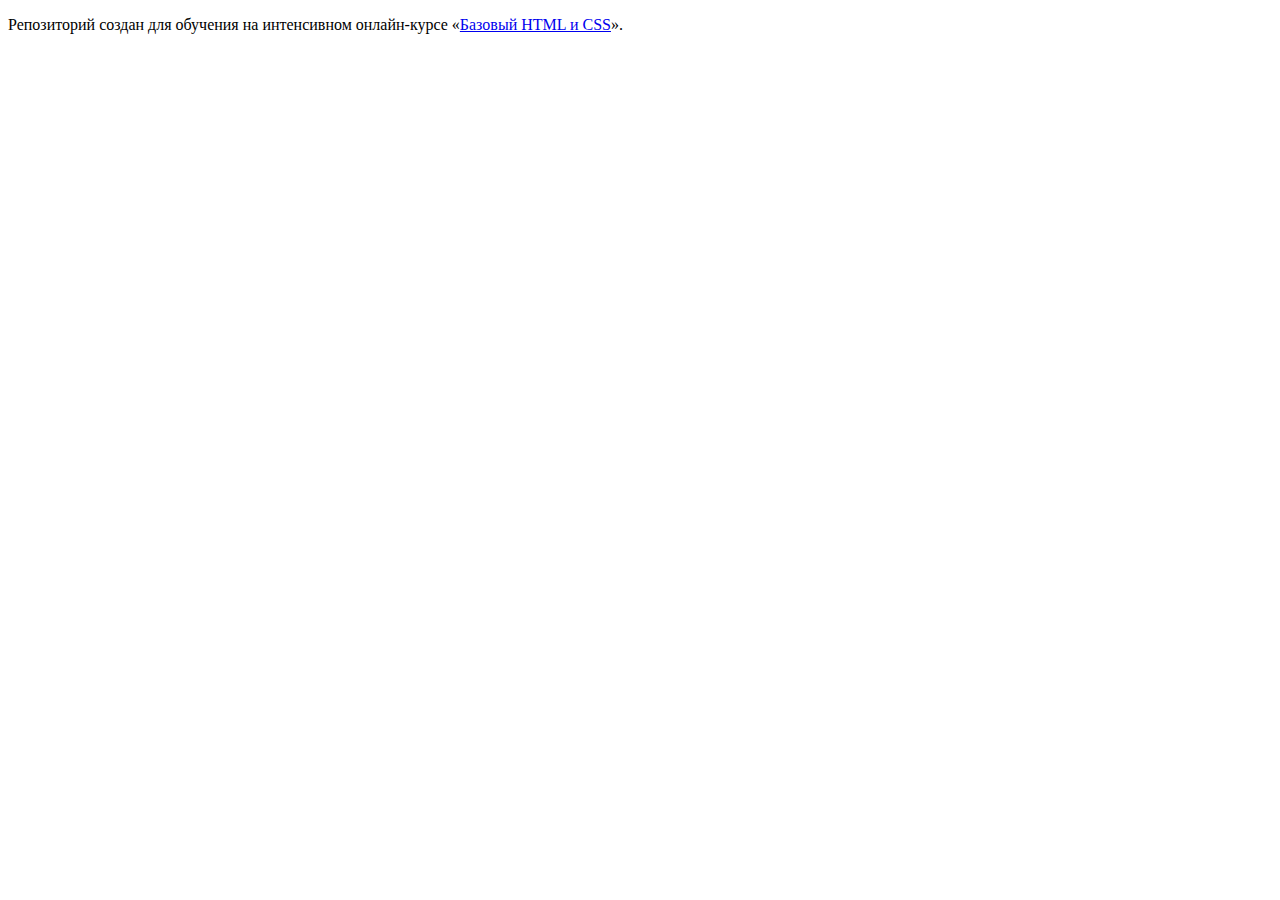
==== index.html @ 75025286 ":hatching_chick:" ====
<!DOCTYPE html>
<html lang="ru">
  <head>
    <meta charset="utf-8">
    <title>HTML Academy: Нёрдс</title>
  </head>
  <body>

    <p>Репозиторий создан для обучения на интенсивном онлайн‑курсе «<a href="https://htmlacademy.ru/intensive/htmlcss">Базовый HTML и CSS</a>».</p>

  </body>
</html>
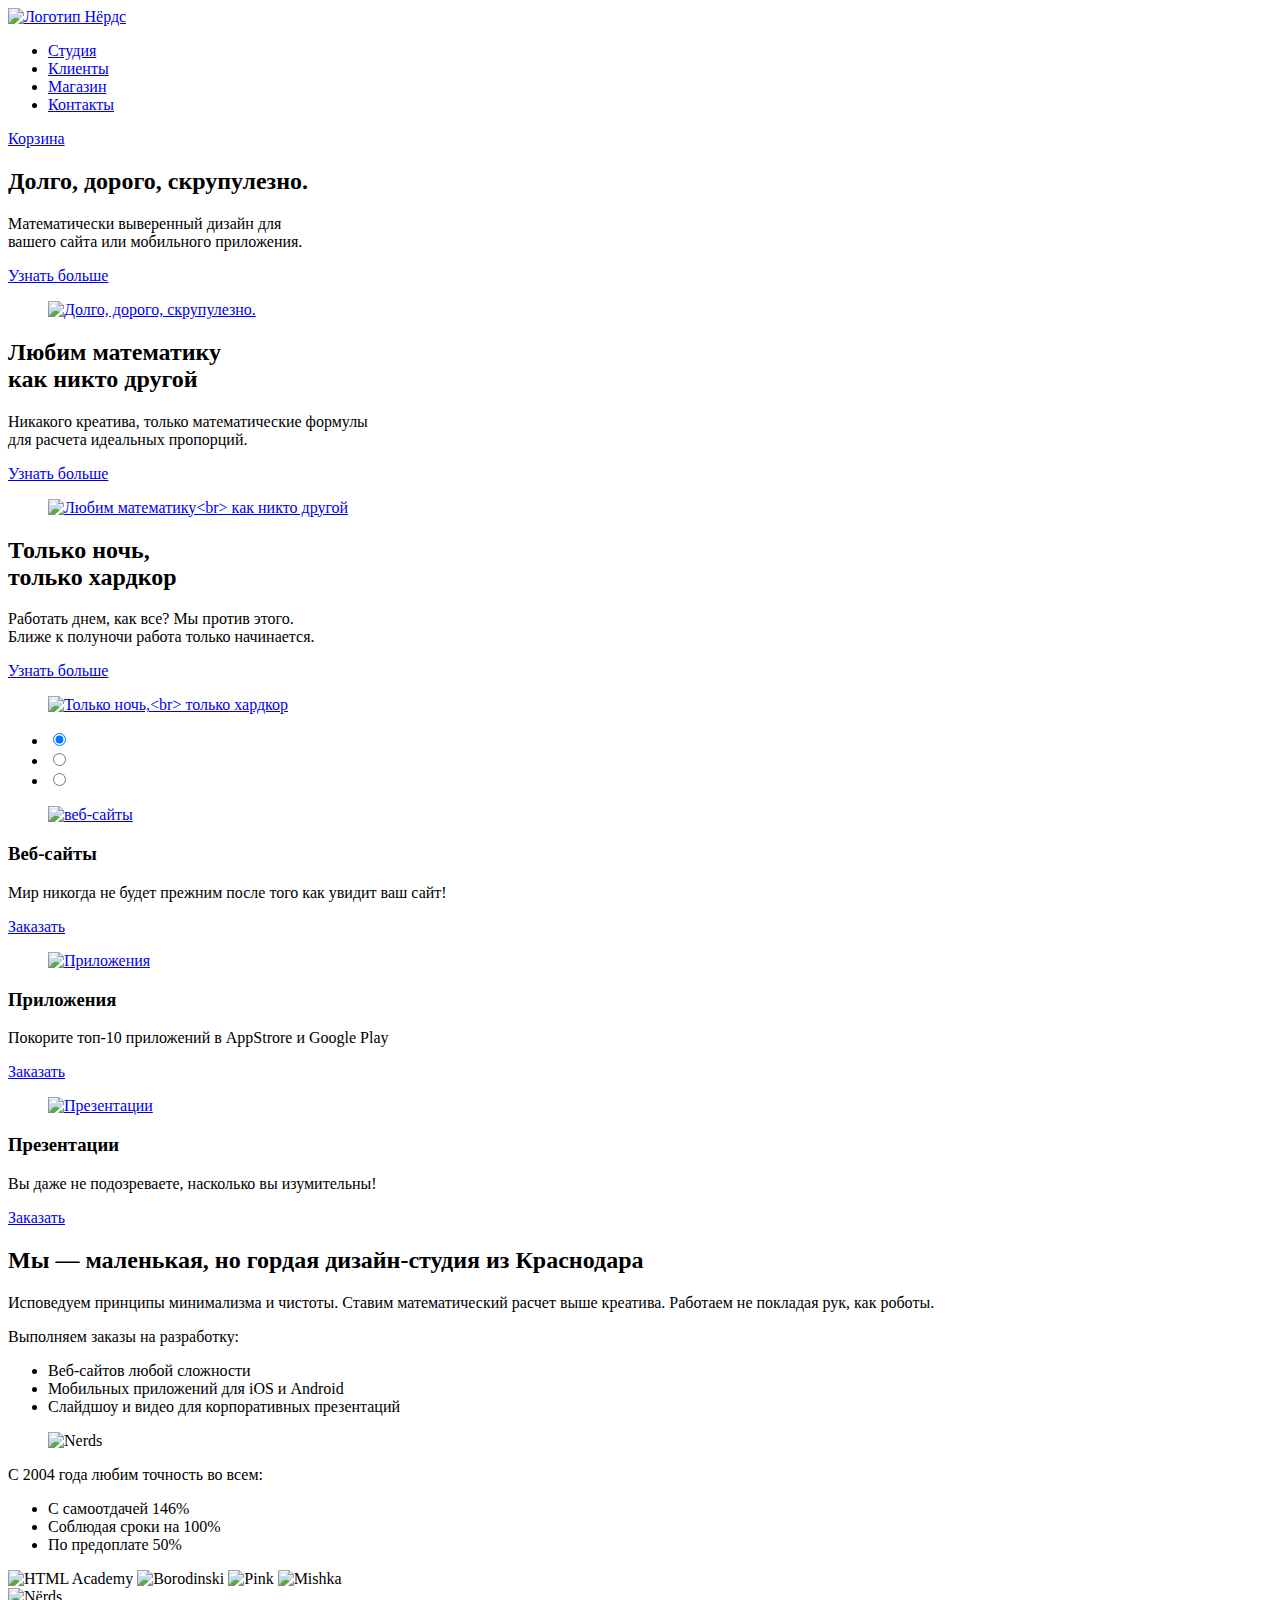
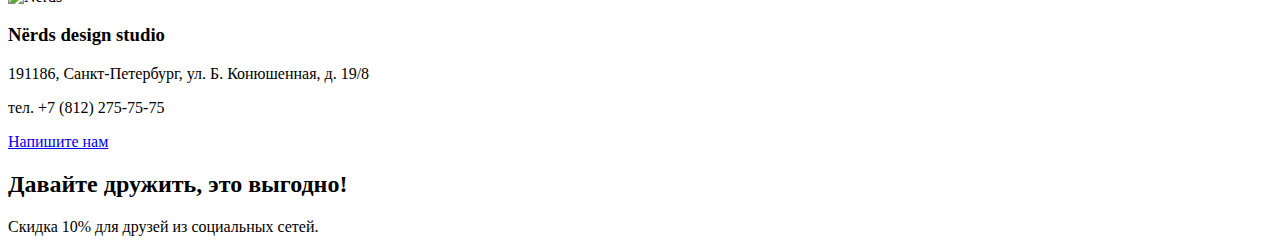
==== commit 8e1ce553: "Разметка" ====
--- a/index.html
+++ b/index.html
@@ -1,4 +1,4 @@
-<!DOCTYPE html>
+﻿<!DOCTYPE html>
 <html lang="ru">
   <head>
     <meta charset="utf-8">
@@ -6,7 +6,147 @@
   </head>
   <body>
 
-    <p>Репозиторий создан для обучения на интенсивном онлайн‑курсе «<a href="https://htmlacademy.ru/intensive/htmlcss">Базовый HTML и CSS</a>».</p>
+  <header class="main-header">
+      <div class="container">
+        <nav class="main-navigation">
+          <div class="logo">
+            <a href="#"><img src="http://placehold.it/500x150" alt="Логотип Нёрдс"></a>
+          </div>
+          <ul class="navbar">
+            <li class="navbar-nav-item"><a class="navbar-nav-link" href="#">Студия</a></li>
+            <li class="navbar-nav-item"><a class="navbar-nav-link" href="#">Клиенты</a></li>
+            <li class="navbar-nav-item"><a class="navbar-nav-link" href="#">Магазин</a></li>
+            <li class="navbar-nav-item"><a class="navbar-nav-link" href="#">Контакты</a></li>
+          </ul>
+        </nav>
 
-  </body>
-</html>
+        <div class="user-block">
+          <a class="basket" href="#">Корзина</a>
+        </div>
+      </div>
+
+      <div class="slider">
+        <div class="slider-block">
+          <h2 class="slider-header">Долго, дорого, скрупулезно.</h2>
+          <p class="slider-info">Математически выверенный дизайн для<br> вашего сайта или мобильного приложения.</p>
+          <a class="slider-btn" href="#">Узнать больше</a>
+          <figure class="slider-img">
+            <a class="slider-img-link" href="#"><img src="http://placehold.it/500x150" alt="Долго, дорого, скрупулезно."></a>
+          </figure>
+        </div>
+
+        <div class="slider-block">
+          <h2 class="slider-header">Любим математику<br> как никто другой</h2>
+          <p class="slider-info">Никакого креатива, только математические формулы<br> для расчета идеальных пропорций.</p>
+          <a class="slider-btn" href="#">Узнать больше</a>
+          <figure class="slider-img">
+            <a class="slider-img-link" href="#"><img src="http://placehold.it/500x150" alt="Любим математику<br> как никто другой"></a>
+          </figure>
+        </div>
+
+        <div class="slider-block">
+          <h2 class="slider-header">Только ночь,<br> только хардкор</h2>
+          <p class="slider-info">Работать днем, как все? Мы против этого.<br>Ближе к полуночи работа только начинается.</p>
+          <a class="slider-btn" href="#">Узнать больше</a>
+          <figure class="slider-img">
+            <a class="slider-img-link" href="#"><img src="http://placehold.it/500x150" alt="Только ночь,<br> только хардкор"></a>
+          </figure>
+        </div>
+      </div>
+
+      <div class="slider-controls">
+        <ul class="slider-controls-all">
+          <li class="slider-controls-slide1"><input id="slide1" type="radio" name="cat-radio" checked><label for="slide1"></label></li>
+          <li class="slider-controls-slide2"><input id="slide2" type="radio" name="cat-radio"><label for="slide2"></label></li>
+          <li class="slider-controls-slide3"><input id="slide3" type="radio" name="cat-radio"><label for="slide3"></label></li>
+        </ul>
+      </div>
+
+    </header>
+
+    <main class="container">
+      <div class="catalog">
+        <div class="catalog-item">
+          <figure class="catalog-item-image">
+            <a href="#"><img src="http://placehold.it/150x100" alt="веб-сайты"></a>
+          </figure>
+          <h3>Веб-сайты</h3>
+          <p>Мир никогда не будет прежним после того как увидит ваш сайт!</p>
+          <a href="#" class="btn-catalog">Заказать</a>
+        </div>
+        <div class="catalog-item">
+          <figure class="catalog-item-image">
+            <a href="#"><img src="http://placehold.it/150x100" alt="Приложения"></a>
+          </figure>
+          <h3>Приложения</h3>
+          <p>Покорите топ-10 приложений в AppStrore и Google Play</p>
+          <a href="#" class="btn-catalog">Заказать</a>
+        </div>
+        <div class="catalog-item">
+          <figure class="catalog-item-image">
+            <a href="#"><img src="http://placehold.it/150x100" alt="Презентации"></a>
+          </figure>
+          <h3>Презентации</h3>
+          <p>Вы даже не подозреваете, насколько вы изумительны!</p>
+          <a href="#" class="btn-catalog">Заказать</a>
+        </div>
+      </div>
+
+      <div class="middle">
+        <div class="middle-left">
+          <h2>Мы — маленькая, но гордая дизайн-студия из Краснодара</h2>
+          <p>Исповедуем принципы минимализма и чистоты. Ставим математический расчет выше креатива. Работаем не покладая рук, как роботы.</p>
+          <p>Выполняем заказы на разработку:</p>
+          <ul class="middle-left-list">
+            <li>Веб-сайтов любой сложности</li>
+            <li>Мобильных приложений для iOS и Android</li>
+            <li>Слайдшоу и видео для корпоративных презентаций</li>
+          </ul>
+        </div>
+        <div class="middle-right">
+          <figure class="middle-right-image">
+            <img src="http://placehold.it/150x100" alt="Nerds">
+          </figure>
+          <p>С 2004 года любим точность во всем:</p>
+          <ul class="detail-list">
+            <li>С самоотдачей 146%</li>
+            <li>Соблюдая сроки на 100%</li>
+            <li>По предоплате 50%</li>
+          </ul>
+        </div>
+      </div>
+
+      <div class="brands">
+        <a><img src="http://placehold.it/150x100" alt="HTML Academy"></a>
+        <a><img src="http://placehold.it/150x100" alt="Borodinski"></a>
+        <a><img src="http://placehold.it/150x100" alt="Pink"></a>
+        <a><img src="http://placehold.it/150x100" alt="Mishka"></a>
+      </div>
+
+</main>
+
+<footer>
+
+    <div class="footer-map">
+      <img class="map" src="http://placehold.it/500x100" alt="Nёrds">
+    </div>
+
+      <div class="contacts">
+        <h3 class="contacts-header">Nёrds design studio</h3>
+        <p class="contacts-info">191186, Санкт-Петербург, ул. Б. Конюшенная, д. 19/8 </p>
+        <p class="contacts-info">тел. +7 (812) 275-75-75</p>
+        <a href="#" class="btn-contacts">Напишите нам</a>
+      </div>
+
+      <div class="bottom-social">
+        <a class="social-link" href="#"></a>
+        <a class="social-link" href="#"></a>
+        <a class="social-link" href="#"></a>
+      </div>
+      <div class="bottom-text">
+        <h2>Давайте дружить, это выгодно!</h2>
+        <p>Скидка 10% для друзей из социальных сетей.</p>
+      </div>
+
+</footer>
+</body>
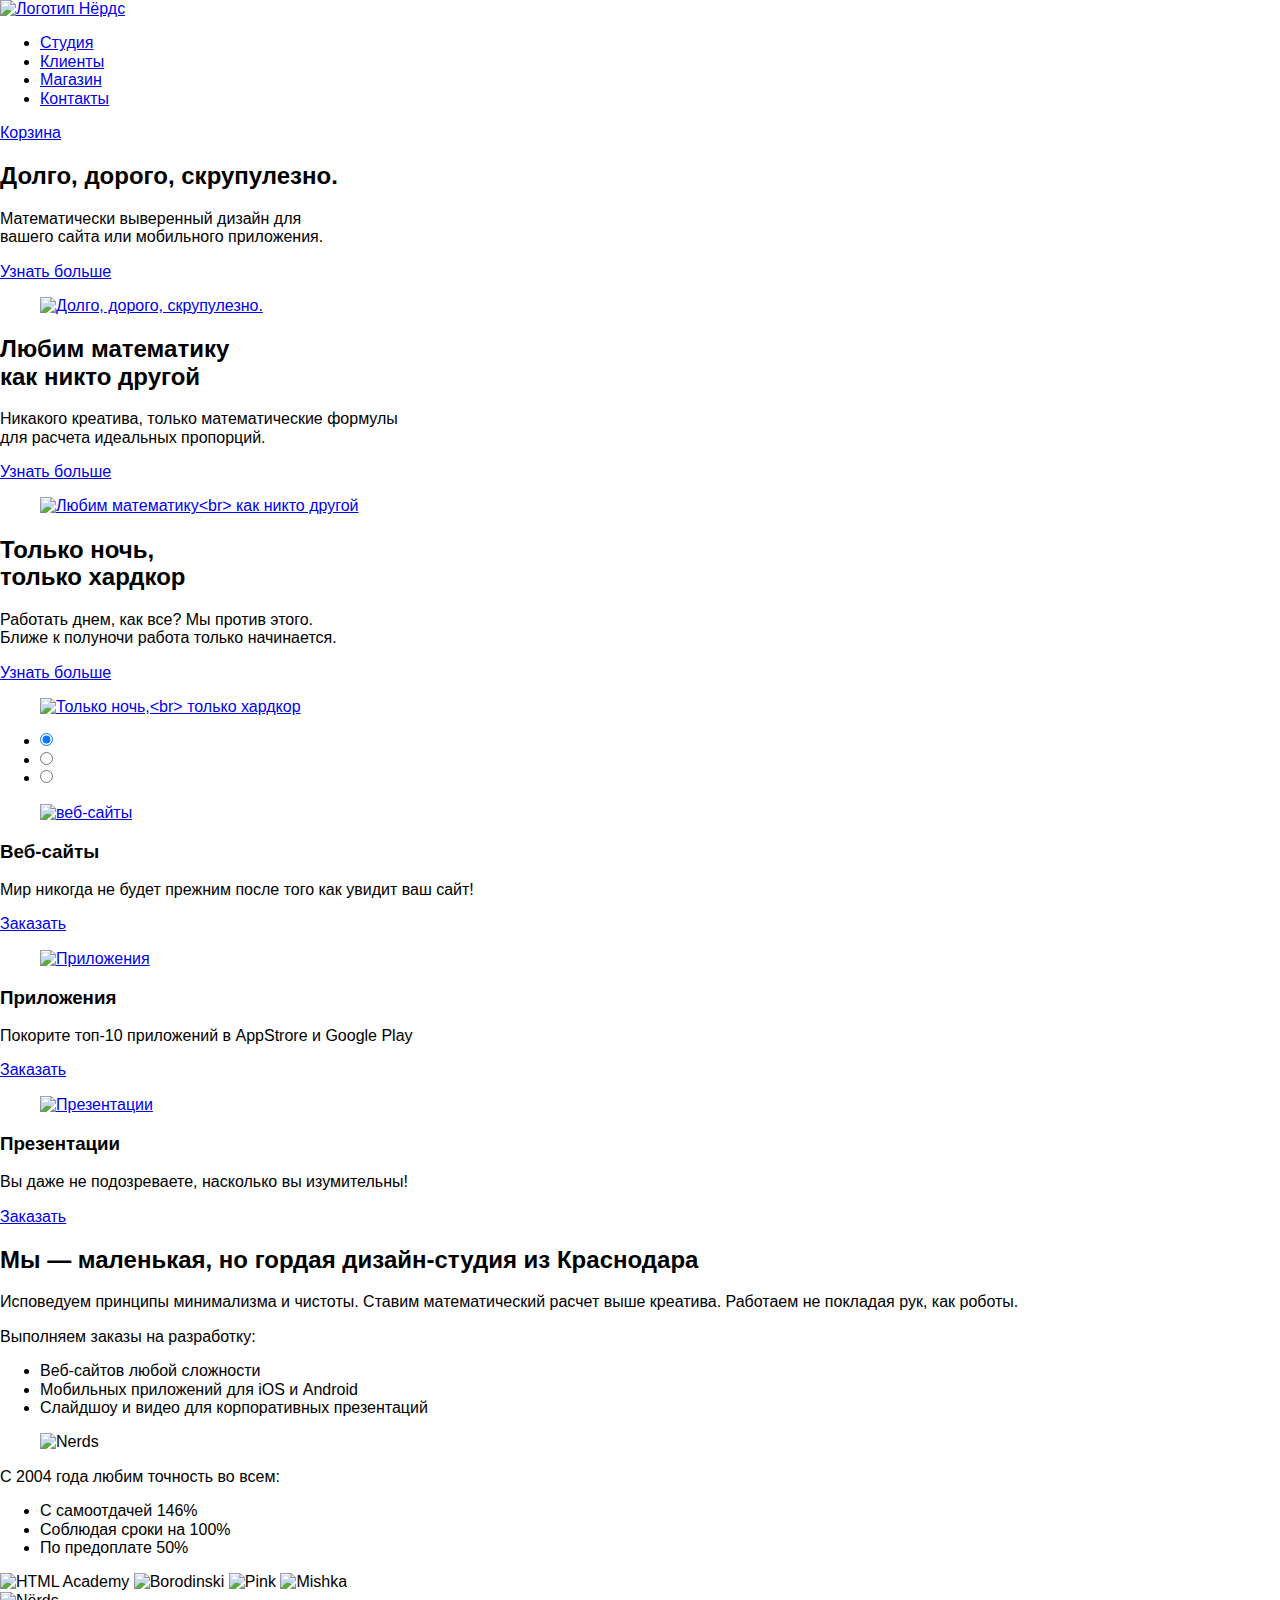
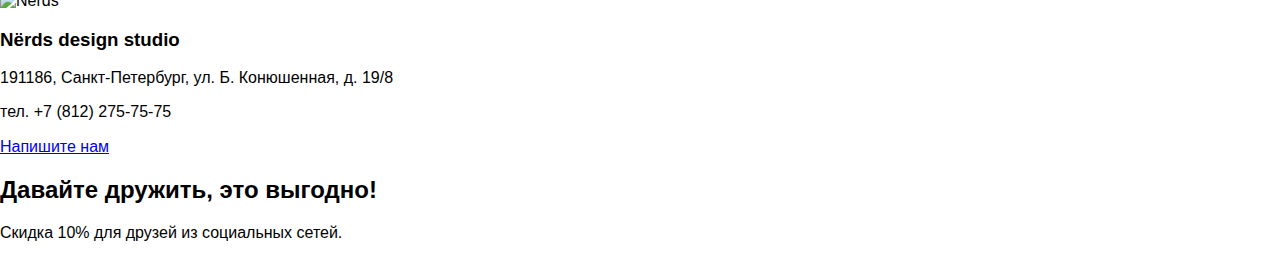
==== commit fa4fb977: "Разметка" ====
--- a/index.html
+++ b/index.html
@@ -3,6 +3,8 @@
   <head>
     <meta charset="utf-8">
     <title>HTML Academy: Нёрдс</title>
+    <link href="css/normalize.css" rel="stylesheet">
+    <link href="css/style.css" rel="stylesheet">
   </head>
   <body>
 
@@ -117,10 +119,10 @@
       </div>
 
       <div class="brands">
-        <a><img src="http://placehold.it/150x100" alt="HTML Academy"></a>
-        <a><img src="http://placehold.it/150x100" alt="Borodinski"></a>
-        <a><img src="http://placehold.it/150x100" alt="Pink"></a>
-        <a><img src="http://placehold.it/150x100" alt="Mishka"></a>
+        <a class="brands-item"><img src="http://placehold.it/150x100" alt="HTML Academy"></a>
+        <a class="brands-item"><img src="http://placehold.it/150x100" alt="Borodinski"></a>
+        <a class="brands-item"><img src="http://placehold.it/150x100" alt="Pink"></a>
+        <a class="brands-item"><img src="http://placehold.it/150x100" alt="Mishka"></a>
       </div>
 
 </main>
--- a/css/style.css
+++ b/css/style.css
@@ -0,0 +1 @@
+﻿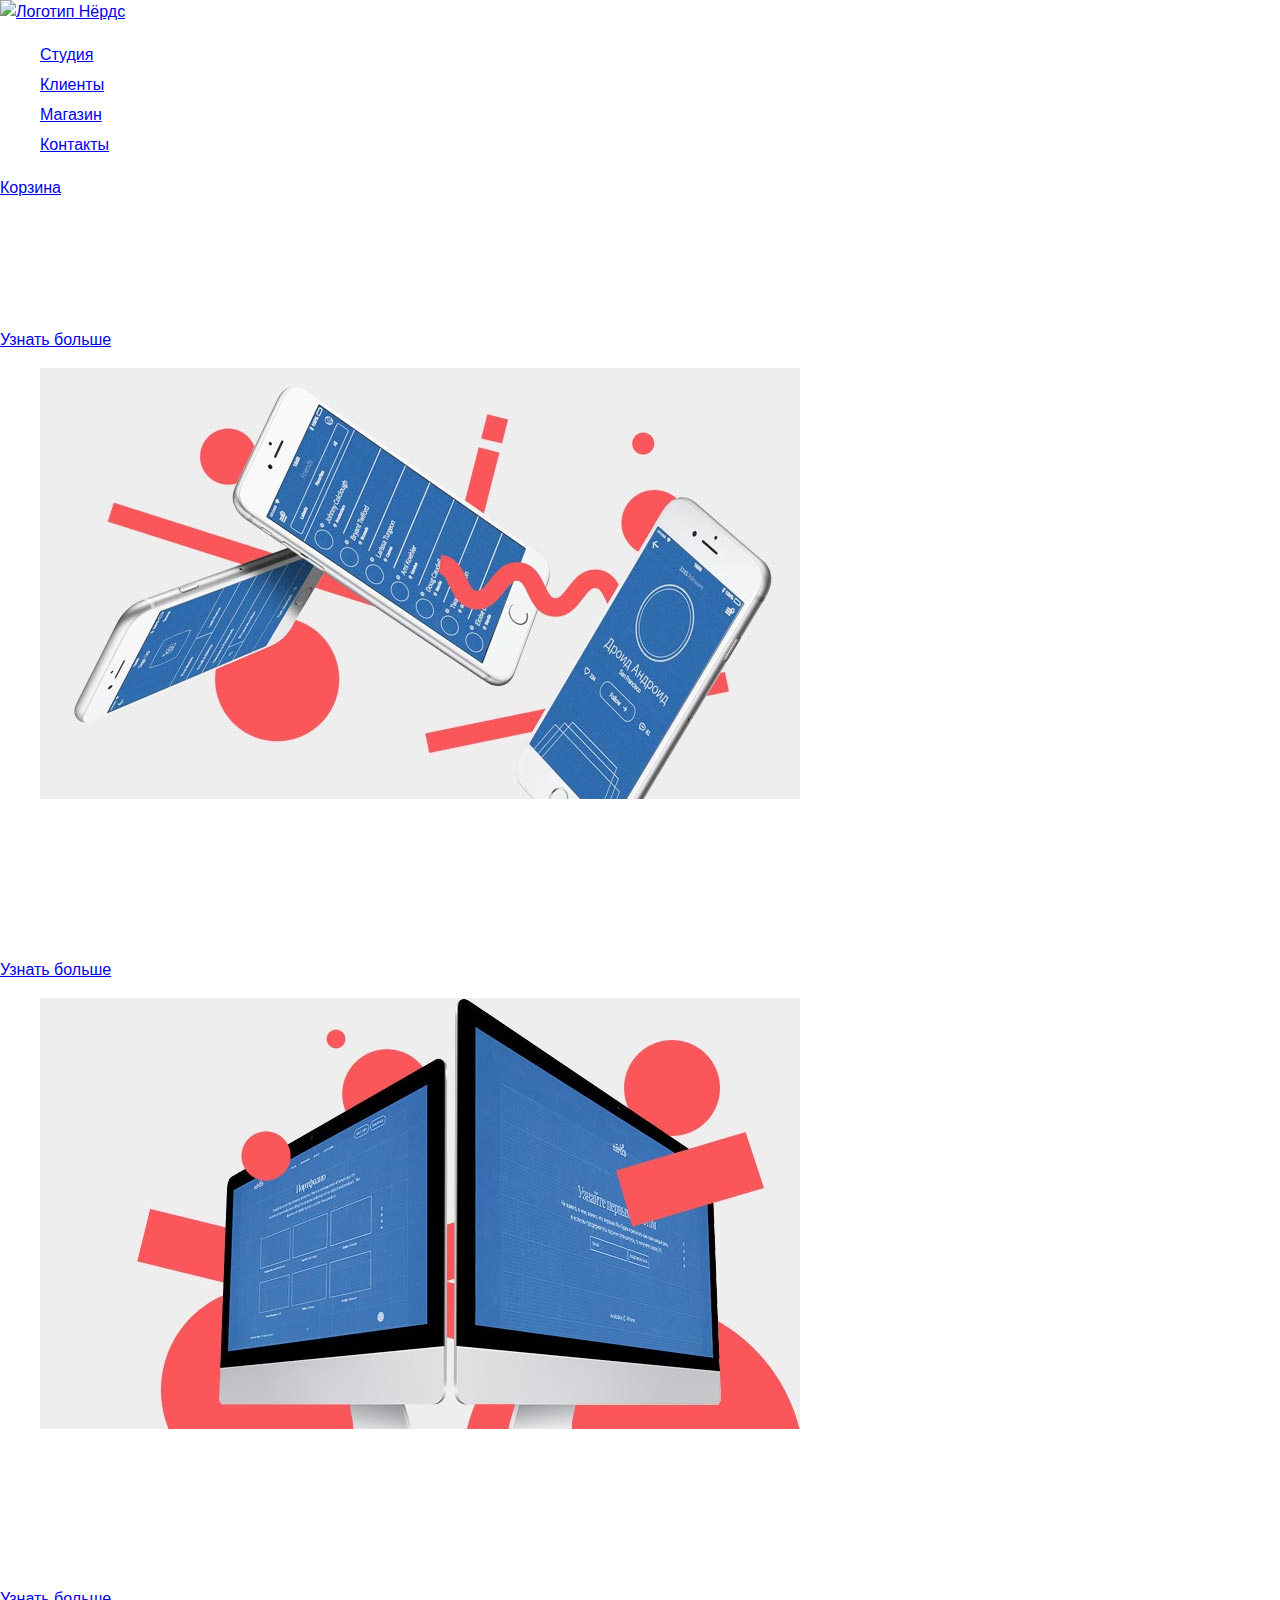
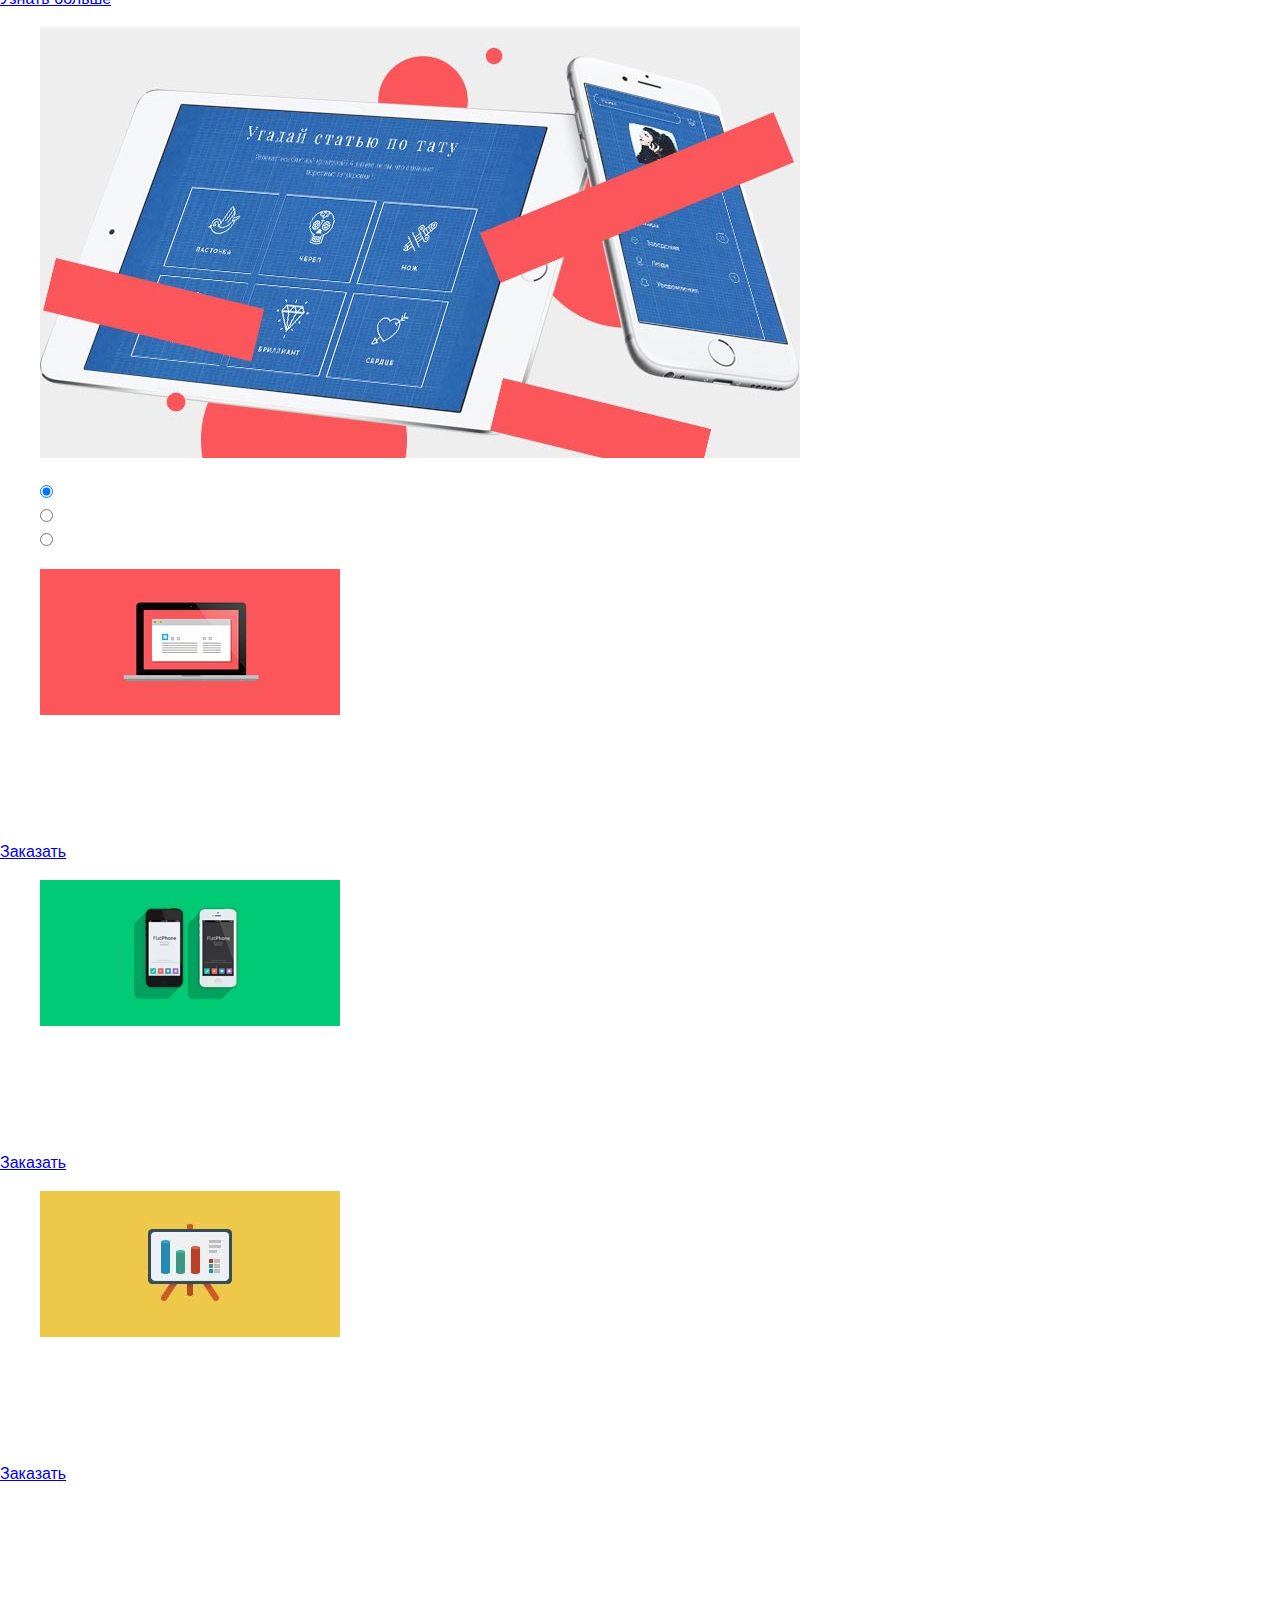
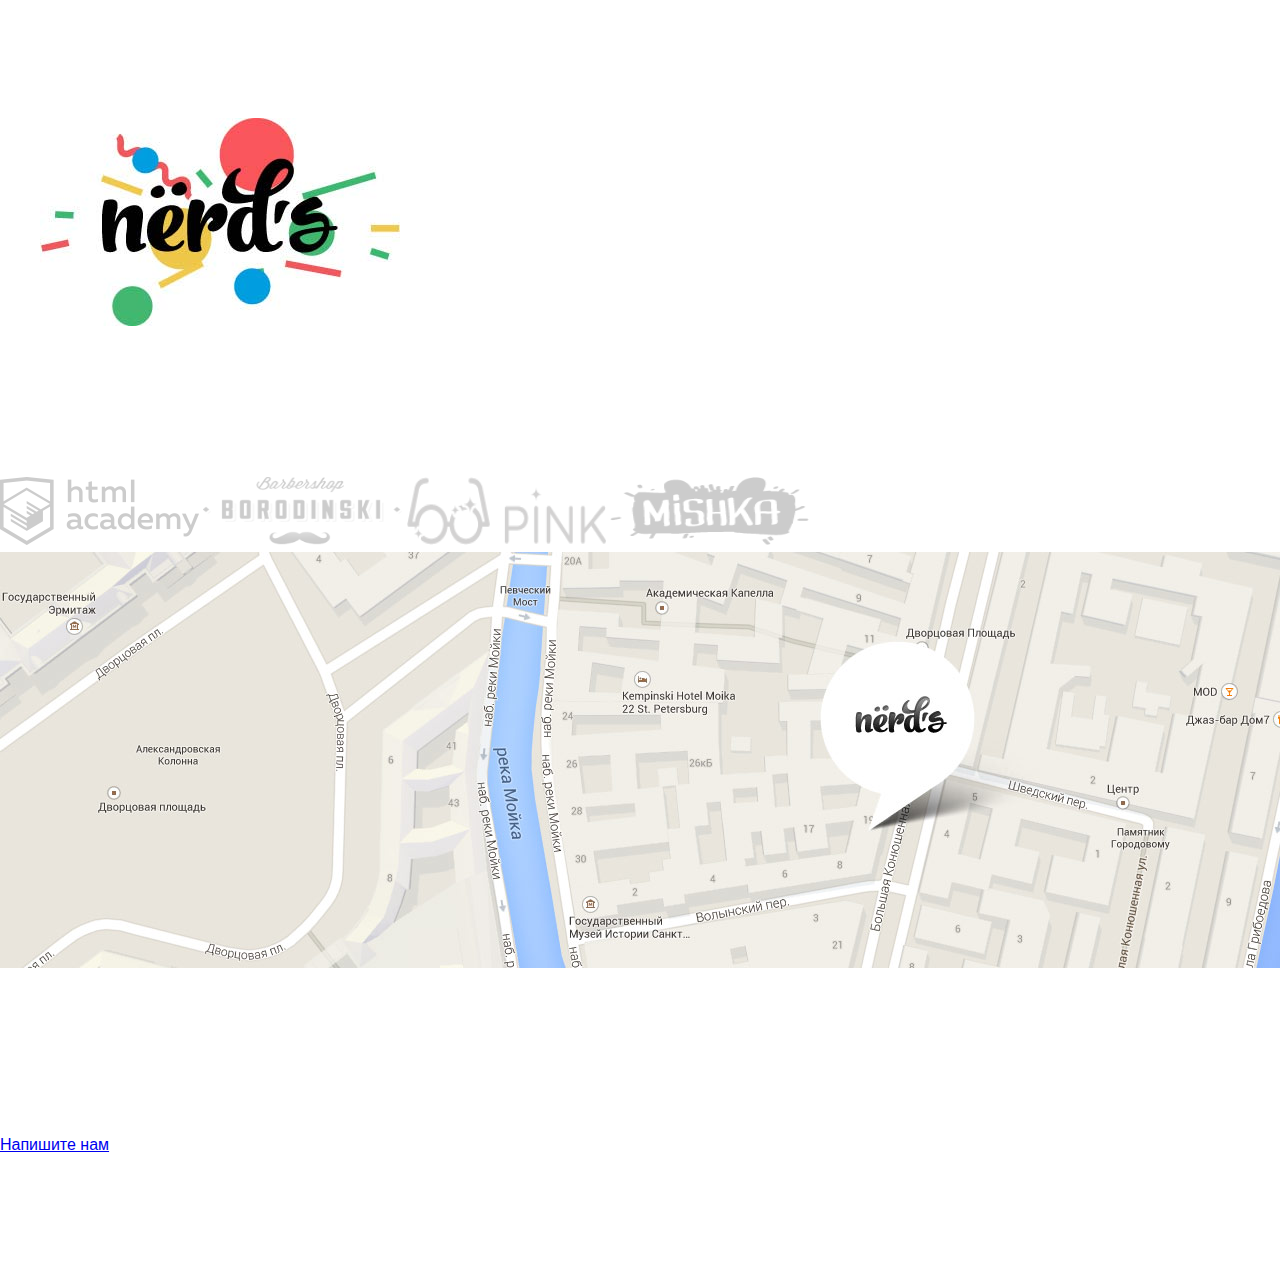
==== commit 51239511: "Добавил графику и текстовые стили." ====
--- a/index.html
+++ b/index.html
@@ -33,7 +33,7 @@
           <p class="slider-info">Математически выверенный дизайн для<br> вашего сайта или мобильного приложения.</p>
           <a class="slider-btn" href="#">Узнать больше</a>
           <figure class="slider-img">
-            <a class="slider-img-link" href="#"><img src="http://placehold.it/500x150" alt="Долго, дорого, скрупулезно."></a>
+            <a class="slider-img-link" href="#"><img src="img/index-slider-1.jpg" width="760" height="431" alt="Долго, дорого, скрупулезно."></a>
           </figure>
         </div>
 
@@ -42,7 +42,7 @@
           <p class="slider-info">Никакого креатива, только математические формулы<br> для расчета идеальных пропорций.</p>
           <a class="slider-btn" href="#">Узнать больше</a>
           <figure class="slider-img">
-            <a class="slider-img-link" href="#"><img src="http://placehold.it/500x150" alt="Любим математику<br> как никто другой"></a>
+            <a class="slider-img-link" href="#"><img src="img/index-slider-2.jpg" width="760" height="431" alt="Любим математику<br> как никто другой"></a>
           </figure>
         </div>
 
@@ -51,7 +51,7 @@
           <p class="slider-info">Работать днем, как все? Мы против этого.<br>Ближе к полуночи работа только начинается.</p>
           <a class="slider-btn" href="#">Узнать больше</a>
           <figure class="slider-img">
-            <a class="slider-img-link" href="#"><img src="http://placehold.it/500x150" alt="Только ночь,<br> только хардкор"></a>
+            <a class="slider-img-link" href="#"><img src="img/index-slider-3.jpg" width="760" height="431" alt="Только ночь,<br> только хардкор"></a>
           </figure>
         </div>
       </div>
@@ -70,7 +70,7 @@
       <div class="catalog">
         <div class="catalog-item">
           <figure class="catalog-item-image">
-            <a href="#"><img src="http://placehold.it/150x100" alt="веб-сайты"></a>
+            <a href="#"><img src="img/index-illustration-1.jpg" width="300" height="146" alt="веб-сайты"></a>
           </figure>
           <h3>Веб-сайты</h3>
           <p>Мир никогда не будет прежним после того как увидит ваш сайт!</p>
@@ -78,7 +78,7 @@
         </div>
         <div class="catalog-item">
           <figure class="catalog-item-image">
-            <a href="#"><img src="http://placehold.it/150x100" alt="Приложения"></a>
+            <a href="#"><img src="img/index-illustration-2.jpg" width="300" height="146" alt="Приложения"></a>
           </figure>
           <h3>Приложения</h3>
           <p>Покорите топ-10 приложений в AppStrore и Google Play</p>
@@ -86,7 +86,7 @@
         </div>
         <div class="catalog-item">
           <figure class="catalog-item-image">
-            <a href="#"><img src="http://placehold.it/150x100" alt="Презентации"></a>
+            <a href="#"><img src="img/index-illustration-3.jpg" width="300" height="146" alt="Презентации"></a>
           </figure>
           <h3>Презентации</h3>
           <p>Вы даже не подозреваете, насколько вы изумительны!</p>
@@ -107,7 +107,7 @@
         </div>
         <div class="middle-right">
           <figure class="middle-right-image">
-            <img src="http://placehold.it/150x100" alt="Nerds">
+            <img src="img/index-nerds-illustration.jpg" width="360" height="208" alt="Nerds">
           </figure>
           <p>С 2004 года любим точность во всем:</p>
           <ul class="detail-list">
@@ -119,10 +119,10 @@
       </div>
 
       <div class="brands">
-        <a class="brands-item"><img src="http://placehold.it/150x100" alt="HTML Academy"></a>
-        <a class="brands-item"><img src="http://placehold.it/150x100" alt="Borodinski"></a>
-        <a class="brands-item"><img src="http://placehold.it/150x100" alt="Pink"></a>
-        <a class="brands-item"><img src="http://placehold.it/150x100" alt="Mishka"></a>
+        <a class="brands-item"><img src="img/index-logo-1.png" width="199" height="68" alt="HTML Academy"></a>
+        <a class="brands-item"><img src="img/index-logo-2.png" width="199" height="68" alt="Borodinski"></a>
+        <a class="brands-item"><img src="img/index-logo-3.png" width="199" height="68" alt="Pink"></a>
+        <a class="brands-item"><img src="img/index-logo-4.png" width="199" height="68" alt="Mishka"></a>
       </div>
 
 </main>
@@ -130,7 +130,7 @@
 <footer>
 
     <div class="footer-map">
-      <img class="map" src="http://placehold.it/500x100" alt="Nёrds">
+      <img src="img/map.jpg" width="1440" height="416"  alt="Nёrds">
     </div>
 
       <div class="contacts">
@@ -151,4 +151,4 @@
       </div>
 
 </footer>
-</body>
+ </body>
--- a/css/style.css
+++ b/css/style.css
@@ -1 +1,18 @@
-﻿+﻿body {
+    font-size: 16px;
+    line-height: 24px;
+    color: white;
+    font-weight: normal;
+    font-family: Roboto, sans-serif, Arial;
+}
+
+h3 {
+    font-size: 24px;
+    line-height: 30px;
+    font-weight: bold;            
+}
+
+.navbar-nav-item {
+    font-size: 16px;
+    line-height: 30px;        
+}